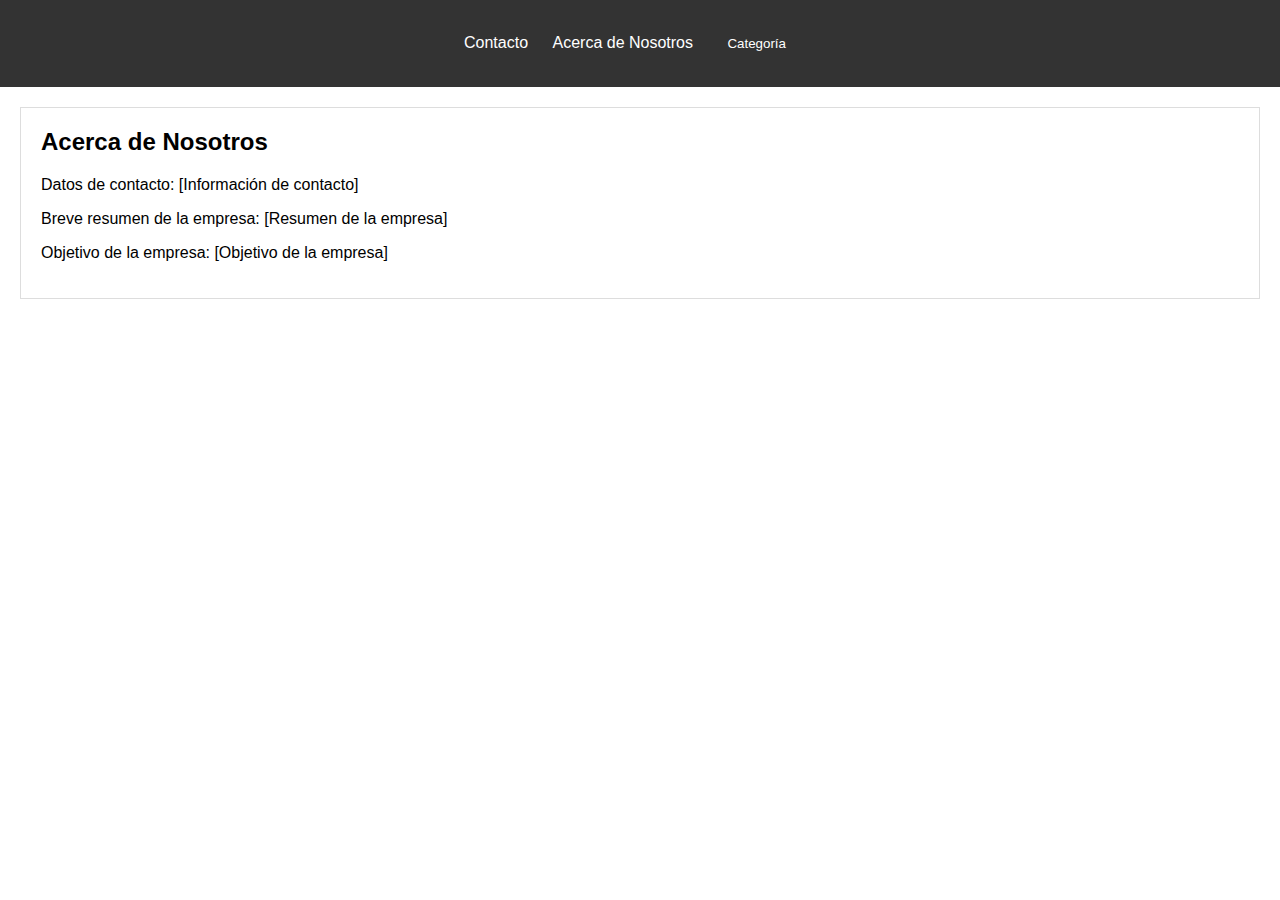
==== acerca.html @ 3953bfb3 "actividad teorica realizada" ====
<!DOCTYPE html>
<html lang="en">
<head>
    <meta charset="UTF-8">
    <meta name="viewport" content="width=device-width, initial-scale=1.0">
    <title>Acerca de Nosotros</title>
    <link rel="stylesheet" href="estilosIA.css">
</head>
<body>
    <header>
        <nav>
            <ul>
                <li><a href="contacto.html">Contacto</a></li>
                <li><a href="acerca.html">Acerca de Nosotros</a></li>
                <li>
                    <div class="dropdown">
                        <button class="dropbtn">Categoría</button>
                        <div class="dropdown-content">
                            <a href="caricaturas.html">Caricaturas</a>
                            <a href="paisajes.html">Paisajes</a>
                            <a href="anime.html">Anime</a>
                        </div>
                    </div>
                </li>
            </ul>
        </nav>
    </header>

    <section id="aboutus">
        <h2>Acerca de Nosotros</h2>
        <p>Datos de contacto: [Información de contacto]</p>
        <p>Breve resumen de la empresa: [Resumen de la empresa]</p>
        <p>Objetivo de la empresa: [Objetivo de la empresa]</p>
    </section>
</body>
</html>
---- estilosIA.css ----
/* Estilos generales */
body {
    font-family: Arial, sans-serif;
    margin: 0;
    padding: 0;
}

/* Estilos para el contenido oculto por defecto */
#contenido {
    display: none;
}

/* Estilos para mostrar el contenido cuando se hace clic en el enlace */
#contenido:target {
    display: block;
}
header {
    background-color: #333;
    color: #fff;
    padding: 10px 0;
    text-align: center;
}

nav ul {
    list-style-type: none;
    padding: 0;
}

nav ul li {
    display: inline;
    margin-right: 20px;
}

nav ul li a {
    text-decoration: none;
    color: #fff;
}

/* Estilos para el menú desplegable */
.dropdown {
    position: relative;
    display: inline-block;
}

.dropdown-content {
    display: none;
    position: absolute;
    background-color: #f9f9f9;
    min-width: 160px;
    box-shadow: 0px 8px 16px 0px rgba(0,0,0,0.2);
    z-index: 1;
}

.dropdown-content a {
    padding: 12px 16px;
    display: block;
    text-align: left;
    text-decoration: none;
    color: #333;
}

.dropdown-content a:hover {
    background-color: #ddd;
}

.dropbtn {
    background-color: #333;
    color: white;
    padding: 10px;
    border: none;
    cursor: pointer;
}

.dropdown:hover .dropdown-content {
    display: block;
}

/* Estilos para secciones */
section {
    margin: 20px;
    padding: 20px;
    border: 1px solid #ddd;
}


h2 {
    margin-top: 0;
}

form {
    margin-top: 10px;
}

label, input, textarea {
    display: block;
    margin-bottom: 10px;
}

input[type="text"],
input[type="email"],
textarea {
    width: 100%;
    padding: 10px;
    border: 1px solid #ddd;
}

input[type="submit"] {
    background-color: #333;
    color: white;
    border: none;
    padding: 10px 20px;
    cursor: pointer;
}

/* Estilos para enlaces */
a {
    text-decoration: none;
    color: #333;
}

a:hover {
    text-decoration: underline;
    color: #555;
}

.imagen-categoria {
    border: 2px solid #333; /* Borde con un grosor de 2px y color negro (#333) */
    padding: 10px; /* Relleno de 10px alrededor de la imagen */
    width: 300px; /* Ancho fijo para las imágenes (ajusta según tus necesidades) */
    height: 200px; /* Altura fija para las imágenes (ajusta según tus necesidades) */
    margin: 10px; /* Margen entre las imágenes */
}
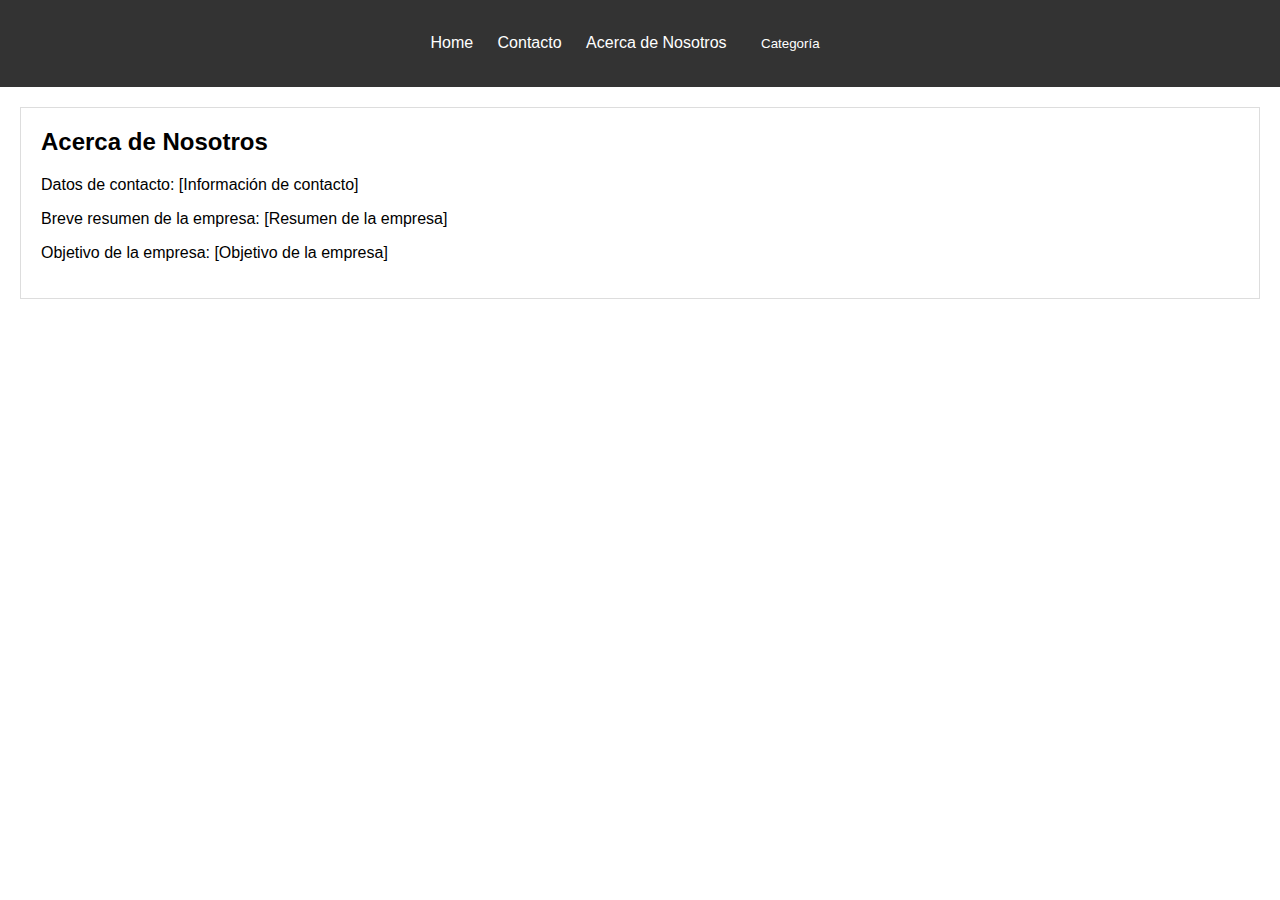
==== commit c360a977: "retoques" ====
--- a/acerca.html
+++ b/acerca.html
@@ -10,6 +10,7 @@
     <header>
         <nav>
             <ul>
+                <li><a href="index.html">Home</a></li>
                 <li><a href="contacto.html">Contacto</a></li>
                 <li><a href="acerca.html">Acerca de Nosotros</a></li>
                 <li>
